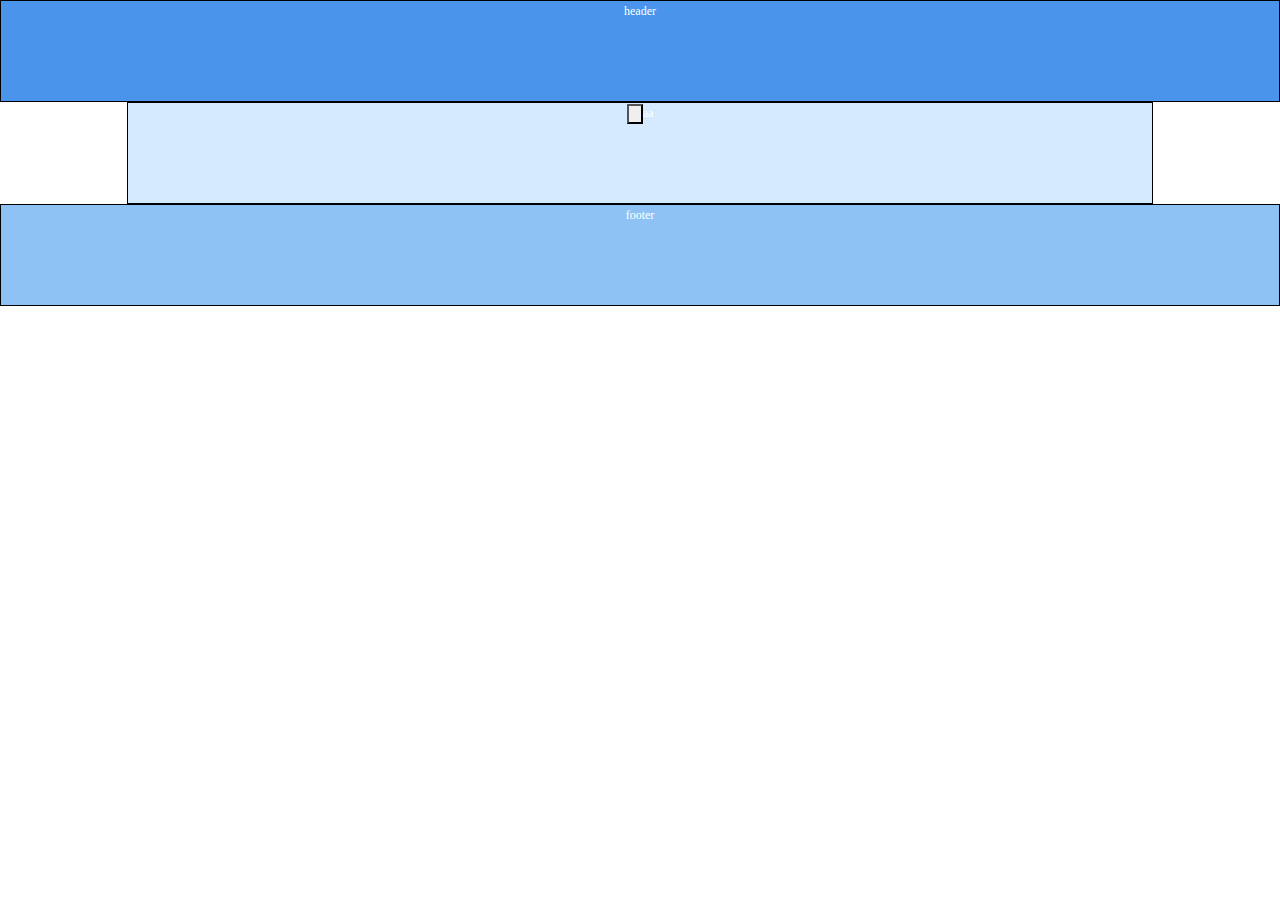
==== html/index.html @ 55ee57cf "创建项目" ====
﻿<!DOCTYPE html>
<html>
<head>
<meta http-equiv="Content-Type" content="text/html"; charset="UTF-8">
<meta name="viewport" content="width=device-width, initial-scale=1.0">
<meta name="keywords" content=" ">
<meta name="description" content=" ">
<meta name="author" content="maning">
<link href="./common/basic.css" rel="stylesheet" type="text/css">
<link href="./css/style.css" rel="stylesheet" type="text/css">
<title></title>
<!--[if IE 6]>
<script type="text/javascript" src="common/DD_belatedPNG.js" ></script>
<script type="text/javascript"> 
DD_belatedPNG.fix('.png,.png a:hover'); </script>   
<![endif]-->
<!--[if lt IE 9]>   
    <script src="./common/css3-mediaqueries.js" type="text/javascript"></script>   
    <script src="./common/html5.js" type="text/javascript"></script>
<![endif]--> 
</head>
<body >
	<div id="main">
		<header class="contentHeight">header</header>
		<div id="content" class="contentHeight"> 
			
		<input type="button" onclick="alert('aa')">aa</input>

		</div>
		<footer class="contentHeight">footer</footer>
	</div>
</body>
</html>
---- html/common/basic.css ----
/*基本样式------------------*/
body,form,ul,ol,li,dl,dt,dd,h1,h2,h3,h4,h5,h6,p,header,menu,footer,section,iframe,video,article,button{margin:0;padding:0;}
/*html5*/
article,aside,dialog,section,nav,figure,menu{display:block}
div,ul,dl,dt,dd,p,h1,h2,h3,h4,h5,h6,span,menu,footer,section,video,article,button,a{zoom:1;}
body{background:#FFF;text-align:center;}
html{height:100%;font-size:12px;}
body,td,th,.wrapper{color:#fff;line-height:1.75em;}
input,select{vertical-align:middle;line-height:normal;font-size:1em;color:#999999;}
textarea{font-size:1em;line-height:1.75em;} 
a{outline:0;cursor:pointer;*star:expression(this.onFocus=this.blur());}
a:link,a:visited,a:active{color:#fff;text-decoration:none;}
a:hover{color:#fff;text-decoration:none;}
a.current:link,a.current:visited,a.current:active{color:#2B536C;}
a.current:hover{color:#fff;}
a:hover img{opacity:0.8;filter:alpha(opacity=80);}
img{border:0;display: block;}
h1,h2,h3,h4,h5,h6{font-size:1em;}
p{word-break:break-all;}
.hidden{display:none;}
.clear{clear:both;height:0;font-size:0;line-height:0;visibility:hidden;} 
.fl{position: relative;float:left;}
.fr{position: relative;float:right;}
input {
   outline: none;
   border-radius: 0;
   -webkit-appearance: none;
   }
   /* 屏蔽文本框高亮 */
   textarea {
   outline: none;
 }
---- html/css/style.css ----
#main{width:100%}
header{border:1px solid #000;background:#4A94EB;}
#content{background:#D5EAFF;border:1px solid #000;}
footer{background:#8EC2F4;border:1px solid #000;}
.contentHeight{height:100px;}

@media screen and (max-width: 640px) {

}
@media screen and (min-width: 640px) and(max-width:1024px) {
	
}
@media screen and (min-width: 1024px) {
	#content{width:1024px;margin:0 auto;}
}
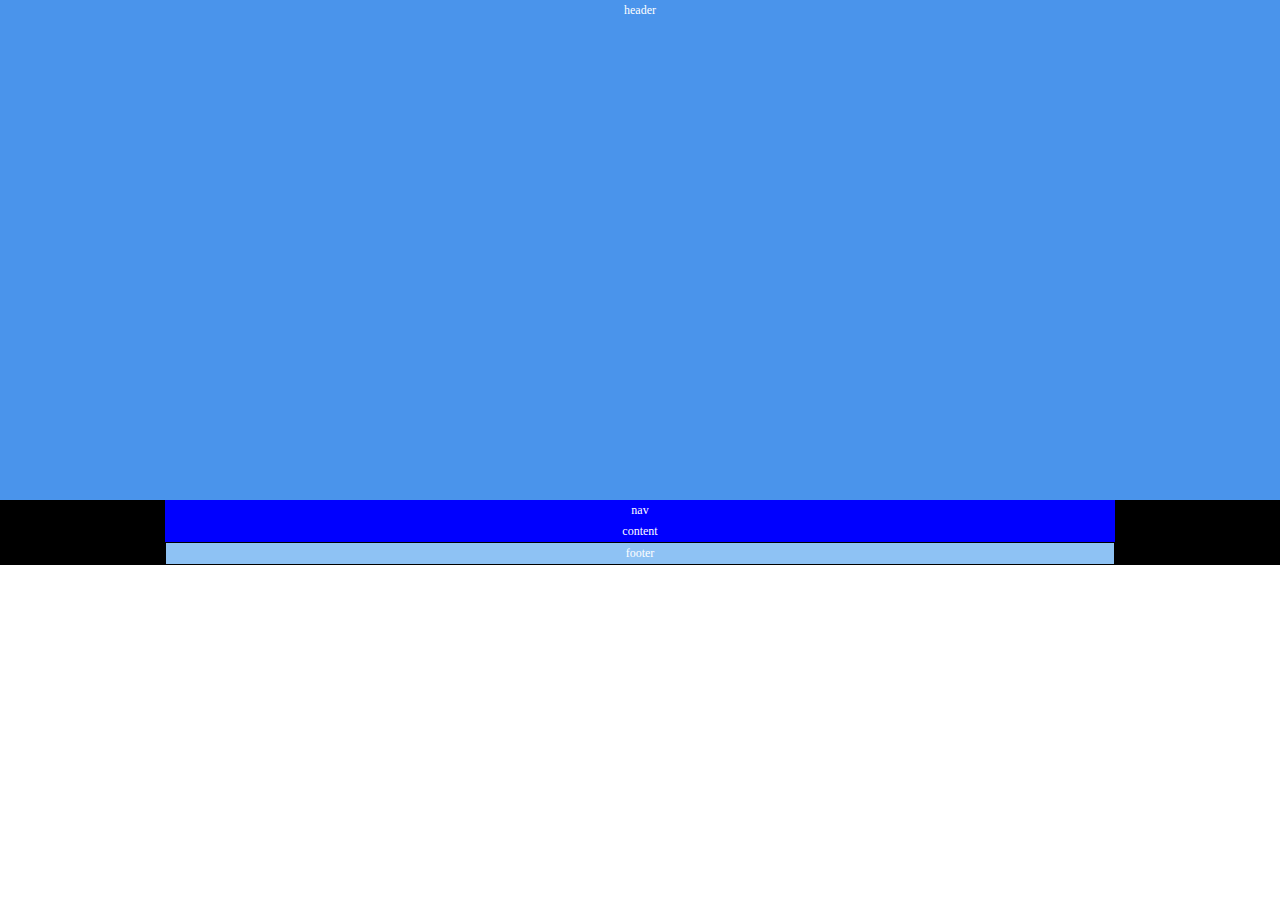
==== commit e849d632: "v0.2" ====
--- a/html/index.html
+++ b/html/index.html
@@ -19,15 +19,17 @@
     <script src="./common/html5.js" type="text/javascript"></script>
 <![endif]--> 
 </head>
-<body >
-	<div id="main">
-		<header class="contentHeight">header</header>
-		<div id="content" class="contentHeight"> 
-			
-		<input type="button" onclick="alert('aa')">aa</input>
-
+<div id="main">
+	<div class="content">
+		<header class="conterCont">header</header>
+		<nav>	
+			nav
+		</nav>
+		<div class="content">
+			content
 		</div>
-		<footer class="contentHeight">footer</footer>
+		<footer >footer</footer>
 	</div>
+</div>
 </body>
 </html>--- a/html/css/style.css
+++ b/html/css/style.css
@@ -1,9 +1,19 @@
 
-#main{width:100%}
-header{border:1px solid #000;background:#4A94EB;}
-#content{background:#D5EAFF;border:1px solid #000;}
+
+#main{width:100%;background: #000;overflow: hidden;}
+.conterCont{left:-365px;position: relative;} /* 内容居中 */
+header{width:1680px;height: 500px;background:#4A94EB;}
+nav ul{list-style: none;overflow:hidden;}
+nav ul li {float: left;margin-left: 5px;}
+
+.content{
+	width:950px; margin: 0 auto;
+	background:blue;
+
+}
 footer{background:#8EC2F4;border:1px solid #000;}
-.contentHeight{height:100px;}
+.contentHeight{}
+
 
 @media screen and (max-width: 640px) {
 
